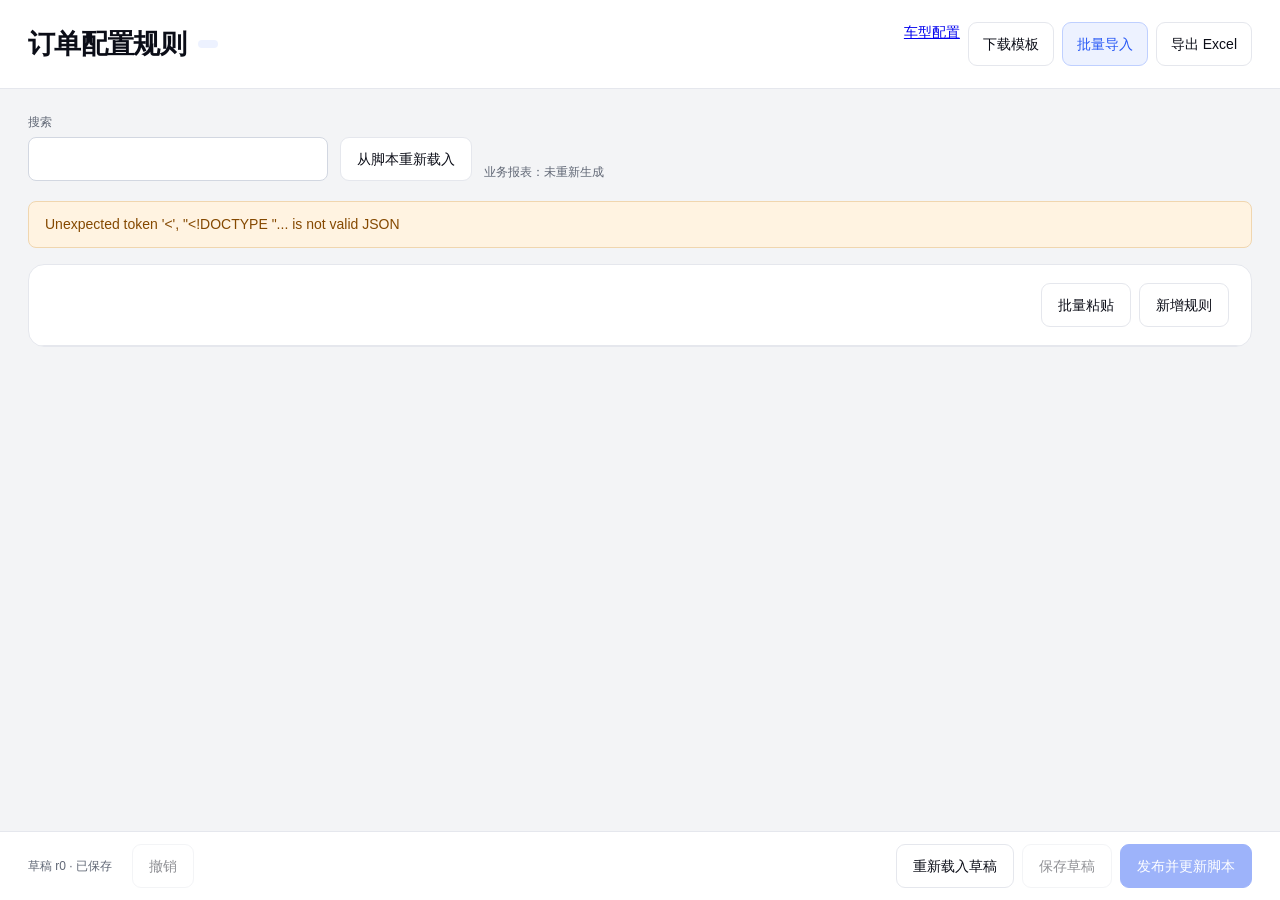
==== web/rules.html @ f596d7db "feat: edit and publish shared order configuration rules" ====
<!doctype html>
<html lang="zh-CN"><head><meta charset="utf-8"><meta name="viewport" content="width=device-width,initial-scale=1"><title>订单配置规则</title><link rel="stylesheet" href="style.css"></head><body class="rules-page">
<header><div class="heading"><h1>订单配置规则</h1><span id="badge" class="badge"></span><div class="top-actions"><a href="./">车型配置</a><button id="template">下载模板</button><button id="import">批量导入</button><button id="export">导出 Excel</button><input id="file" type="file" accept=".xlsx" multiple hidden></div></div><nav id="tabs" aria-label="规则分类"></nav></header>
<main><div class="filters"><label class="search">搜索<input id="search" type="search"></label><button id="sync">从脚本重新载入</button><span class="muted">业务报表：未重新生成</span></div><div id="notice" role="status"></div><section class="panel"><div class="panel-head"><h2 id="title"></h2><div><button id="batch">批量粘贴</button><button id="add">新增规则</button></div></div><div id="content" class="scroll"></div></section></main>
<footer><div><span id="status"></span><button id="undo">撤销</button></div><div class="save-actions"><button id="reload">重新载入草稿</button><button id="save">保存草稿</button><button id="publish" class="primary">发布并更新脚本</button></div></footer>
<dialog id="dialog" aria-labelledby="dialog-title"><div class="dialog-head"><h2 id="dialog-title"></h2><button id="close" aria-label="关闭">×</button></div><div id="error" role="alert" class="error" tabindex="-1"></div><div id="body"></div><div class="dialog-actions"><button id="cancel">取消</button><button id="confirm" class="primary">确定</button></div></dialog><script src="rules.js" defer></script></body></html>
---- web/style.css ----
:root{--bg:#f3f4f6;--surface:#fff;--text:#0b0d17;--muted:#606775;--border:#e5e7ed;--blue:#2859f5;--selected:#edf2ff;--green:#14764a;--red:#b72d59}*{box-sizing:border-box}body{margin:0;background:var(--bg);color:var(--text);font:14px/1.5 'Segoe UI','Microsoft YaHei',sans-serif}header{background:var(--surface);padding:22px 28px 0;border-bottom:1px solid var(--border)}.heading{display:flex;align-items:center;gap:14px;flex-wrap:wrap}h1{font-size:27px;margin:0;letter-spacing:-.7px}h2{font-size:16px;margin:0}.top-actions{margin-left:auto;display:flex;gap:8px}.badge{background:var(--selected);color:var(--blue);padding:4px 10px;border-radius:6px;font-size:12px}nav{display:flex;gap:24px;margin-top:22px;overflow:auto}button,input,select{font:inherit}button{min-height:42px;padding:8px 16px;border:1px solid var(--border);border-radius:9px;background:white;color:var(--text);cursor:pointer;white-space:nowrap;transition:background .15s}button:hover{background:var(--selected)}button:disabled{opacity:.45;cursor:not-allowed}.primary{background:var(--blue);border-color:var(--blue);color:white}.primary:hover{background:#2049d4}nav button{border:0;border-radius:0;border-bottom:3px solid transparent;background:none;color:var(--muted);padding:12px 0 16px;min-width:max-content}nav .active{border-color:var(--blue);color:var(--blue);font-weight:650}main{padding:24px 28px 100px}.filters{display:flex;align-items:end;gap:16px;flex-wrap:wrap;margin-bottom:20px}label{display:grid;gap:6px;color:var(--muted);font-size:12px}input,select{border:1px solid #d2d7e1;border-radius:8px;min-height:42px;padding:9px 12px;color:var(--text);background:white;max-width:100%;min-width:0}#model{width:260px}#year{width:140px}.search{width:220px}.muted{color:var(--muted);font-size:12px}#consumer{margin-left:auto;align-self:center}.panel{background:white;border:1px solid var(--border);border-radius:16px;overflow:hidden}.panel-head{padding:18px 22px;border-bottom:1px solid var(--border);display:flex;align-items:center;justify-content:space-between;gap:16px}.panel-head div{display:flex;gap:8px;flex-wrap:wrap}.scroll{overflow:auto}table{border-collapse:collapse;width:100%;white-space:nowrap;text-align:left}th{background:#f9fafc;color:var(--muted);font-weight:500;font-size:12px;padding:14px 22px}td{border-top:1px solid var(--border);padding:14px 22px}tbody tr:hover{background:#fafbff}td small{display:block;color:var(--muted);font-size:11px}td select{min-width:150px;width:100%;border:0}.state-0{background:#fff6e8;color:#8b5500}.state-1{background:var(--selected);color:var(--blue)}.state-2{background:#eaf4ef;color:var(--green)}.state-3{background:#f3f4f6;color:#454c59}.empty{padding:70px 20px;text-align:center;color:var(--muted)}.empty strong{display:block;color:var(--text);font-size:16px;margin-bottom:16px}footer{position:fixed;bottom:0;left:0;right:0;background:rgba(243,244,246,.97);border-top:1px solid var(--border);display:flex;align-items:center;justify-content:space-between;padding:14px 28px;gap:12px;z-index:2}footer>div{display:flex;gap:8px}#status{color:var(--muted);font-size:12px}#notice:not(:empty){padding:12px 16px;background:#fff3e1;color:#854900;border:1px solid #f0d6af;border-radius:8px;margin-bottom:16px;white-space:pre-wrap}dialog{width:min(860px,calc(100% - 28px));max-height:85vh;border:1px solid var(--border);border-radius:16px;padding:0;box-shadow:0 20px 80px #17244433}dialog::backdrop{background:#11182766}.dialog-head{display:flex;align-items:center;justify-content:space-between;padding:18px 24px;border-bottom:1px solid var(--border)}#dialog-body{padding:20px 24px;overflow:auto;max-height:60vh}.dialog-actions{padding:16px 24px;border-top:1px solid var(--border);display:flex;justify-content:end;gap:8px}.form{display:grid;grid-template-columns:1fr 1fr;gap:16px}.form label{font-size:13px}.form .wide{grid-column:1/-1}.members{display:flex;gap:10px;flex-wrap:wrap}.members label{display:flex;align-items:center;border:1px solid var(--border);padding:4px 10px;border-radius:7px}.members input{min-height:20px}.error{color:var(--red);white-space:pre-wrap}.link{color:var(--blue);border:0;background:none;padding:4px 0;min-height:32px}.diff td{white-space:normal;word-break:break-word;min-width:120px}:focus-visible{outline:3px solid #91aafc;outline-offset:3px}@media(max-width:700px){header{padding:18px 14px 0}h1{font-size:23px}.top-actions{margin-left:0}nav{gap:20px;margin-top:14px}main{padding:18px 12px 142px}.filters{gap:12px}.filters label{flex:1;min-width:130px}#model,#year,.search{width:100%}#consumer{width:100%;margin-left:0}.panel-head{align-items:start;padding:16px;flex-direction:column}td,th{padding:12px 16px}footer{padding:12px;flex-wrap:wrap}footer>div{width:100%;justify-content:end}.form{grid-template-columns:1fr}.form .wide{grid-column:auto}}@media(prefers-reduced-motion:reduce){*{transition:none!important}}
th small{display:block;margin-top:3px;font-weight:400;color:var(--muted)}button,input,select{min-height:44px}
/* Editing workspace */
[hidden]{display:none!important}h3{font-size:14px;margin:0 0 12px}textarea{font:inherit;resize:vertical;border:1px solid #d2d7e1;border-radius:8px;padding:12px;min-height:120px;width:100%;color:var(--text)}
.heading{gap:12px}.top-actions{flex-wrap:wrap}.top-actions button{padding:8px 14px}#import{color:var(--blue);border-color:#bfd0ff;background:var(--selected)}
.filters{gap:12px}.filters>label{min-width:120px}#model{width:240px}#year{width:110px}.search{min-width:180px;flex:1;max-width:300px}#consumer{flex-basis:100%;text-align:right}#clear-filters{align-self:end}
.panel-head{padding:18px 22px}.panel-head>div:first-child{display:flex;align-items:center;gap:12px}.view-tabs{padding:0 22px;display:flex;gap:20px;border-bottom:1px solid var(--border)}.view-tabs button{border:0;border-radius:0;border-bottom:2px solid transparent;color:var(--muted);padding:10px 0}.view-tabs .active{color:var(--blue);border-color:var(--blue);font-weight:600}
.bulkbar{display:flex;align-items:center;gap:16px;flex-wrap:wrap;padding:12px 22px;background:#fafbfe;border-bottom:1px solid var(--border);font-size:13px}.bulkbar button:last-child{margin-left:auto}.inline-label{display:flex;align-items:center;gap:8px;font-size:13px}.inline-label select{min-height:36px;padding:6px 10px;max-width:180px}.check-label{display:flex;align-items:center;gap:8px;font-size:13px;color:var(--text)}input[type=checkbox],input[type=radio]{width:18px;height:18px;min-height:18px;padding:0;accent-color:var(--blue);flex-shrink:0;cursor:pointer}.check-label{min-height:32px;cursor:pointer}.check-cell{width:48px;padding-left:18px!important;padding-right:8px!important}.check-cell input{display:block;margin:auto}.selected td{background:#f5f8ff}
th,td{padding:13px 18px}td{max-width:350px;overflow-wrap:anywhere;white-space:normal}th{position:sticky;top:0;z-index:1}.operation{min-width:130px;white-space:nowrap}.operation .link{padding:4px 8px;min-height:38px}th small,td small{font-size:12px}.pill{padding:3px 9px;border-radius:5px;background:var(--selected);color:#315ac5;display:inline-block;white-space:nowrap;font-size:12px}.pill.retired{background:#f0f1f4;color:var(--muted)}
.matrix-scroll{max-height:60vh}.matrix-table{min-width:650px}.matrix-table td:not(.check-cell){min-width:190px}.matrix-table td.sticky-col{min-width:180px}.matrix-table th:not(.check-cell){max-width:270px;white-space:normal;min-width:190px}.matrix-table th.sticky-col{z-index:3}.sticky-col{position:sticky;left:0;background:white;z-index:2;box-shadow:1px 0 var(--border)}th.sticky-col{background:#f9fafc}.matrix-table select{border:1px solid transparent;padding:10px 12px;min-height:42px;min-width:155px}.inapplicable{text-align:center;color:var(--muted)}
.pagination{display:flex;justify-content:flex-end;align-items:center;gap:12px;padding:12px 22px;color:var(--muted);font-size:12px}.pagination:empty{display:none}.pagination button{min-height:36px}
footer{background:var(--surface);padding:12px 28px}footer>div{align-items:center;display:flex;gap:20px}.undo-actions{display:flex;gap:4px}.quiet{background:transparent;border-color:transparent;color:var(--muted);padding:8px 12px}.quiet:hover{background:var(--selected)}.save-actions{gap:8px}
#dialog{width:min(1020px,calc(100% - 28px))}#dialog-error:not(:empty){padding:12px 24px;border-bottom:1px solid var(--border);background:#fff2f5;max-height:120px;overflow:auto}#dialog-body{max-height:62vh}.form{gap:18px 24px}.form label{position:relative}.required{color:var(--red);position:absolute;left:-10px;top:0}.members{gap:8px}.members label{font-size:13px;min-height:42px;cursor:pointer}.members input{min-height:18px}.form>.wide{grid-column:1/-1}.selection-summary{padding:12px 16px;margin-bottom:16px;border-radius:8px;background:var(--selected);color:#244bb4;font-size:13px}.record-list{list-style:none;margin:0;padding:0;max-height:270px;overflow:auto}.record-list li{padding:10px 4px;border-bottom:1px solid var(--border)}.file-list{display:flex;gap:8px;flex-wrap:wrap;margin-bottom:16px}.file-list span{border:1px solid var(--border);border-radius:6px;padding:6px 10px;overflow-wrap:anywhere}.import-summary{display:grid;grid-template-columns:repeat(4,1fr);border:1px solid var(--border);border-radius:10px;margin-bottom:18px}.import-summary span{padding:12px 16px;color:var(--muted)}.import-summary b{display:block;font-size:22px;color:var(--text);font-weight:600}.diff td{white-space:pre-wrap;min-width:140px;font-size:13px}.diff td:first-child small{max-width:230px;overflow-wrap:anywhere}.export-options{display:grid;gap:12px}.export-options label{display:flex;gap:12px;align-items:center;border:1px solid var(--border);padding:16px;border-radius:8px;font-size:14px;cursor:pointer}.error-notice{color:var(--red)!important;background:#fff2f5!important;border-color:#f4b8cc!important}
@media(max-width:700px){.top-actions{width:100%;gap:6px}.top-actions button{flex:1;padding:8px 10px;font-size:13px}header{padding-top:16px}.filters>label{min-width:calc(50% - 12px);max-width:none}.filters .search{min-width:calc(100% - 100px)}#model,#year{width:100%}#consumer{text-align:left}.panel-head{padding:16px}.panel-head>div:first-child{flex-wrap:wrap}.view-tabs{padding:0 16px;gap:20px}.bulkbar{padding:12px;gap:10px}.bulkbar .inline-label{flex:1}.bulkbar .inline-label select{max-width:100%;width:100%}.bulkbar button:last-child{margin-left:0}.matrix-scroll{max-height:65vh}footer{padding:10px 12px;gap:8px}footer>div{width:100%;justify-content:space-between;gap:8px}.save-actions{justify-content:stretch}.save-actions button{flex:1;padding:8px}.undo-actions button{min-height:32px;padding:4px 10px}main{padding-bottom:156px}.form>.wide{grid-column:auto}.import-summary{grid-template-columns:repeat(2,1fr)}#dialog-body{padding:16px;max-height:57vh}.dialog-head,.dialog-actions{padding:12px 16px}.pagination{padding:12px;gap:8px}.sticky-col{max-width:160px!important;min-width:140px!important}nav{scrollbar-width:thin}.panel-head #actions{width:100%;flex-wrap:wrap}.panel-head #actions button{flex:1}}
@media(max-width:700px){.bulkbar{display:grid;grid-template-columns:1fr 1fr;align-items:center}.bulkbar .inline-label{display:grid;gap:4px;min-width:0}.bulkbar .inline-label select{min-width:0}.bulkbar button:last-child{grid-column:1/-1;width:100%}.bulkbar .check-label{white-space:nowrap}.bulkbar #selection-count{text-align:right}.filters #status-filter-label{flex:0 1 calc(50% - 6px)}}
footer{z-index:10}
nav a{display:inline-flex;align-items:center;padding:14px;color:var(--blue,#2859f5);text-decoration:none}pre{white-space:pre-wrap;overflow-wrap:anywhere;max-width:60vw}.script-diff{max-height:40vh;overflow:auto;background:#f5f6fa;padding:14px}#body textarea{width:100%;min-width:180px}#content td:last-child{min-width:180px}
.rules-page #content table{min-width:1000px}.rules-page #content td{min-width:120px;white-space:normal;overflow-wrap:normal}.rules-page #content th{white-space:nowrap}.rules-page pre{max-width:100%;font-size:13px}.rules-page #body form{max-height:55vh;overflow:auto}
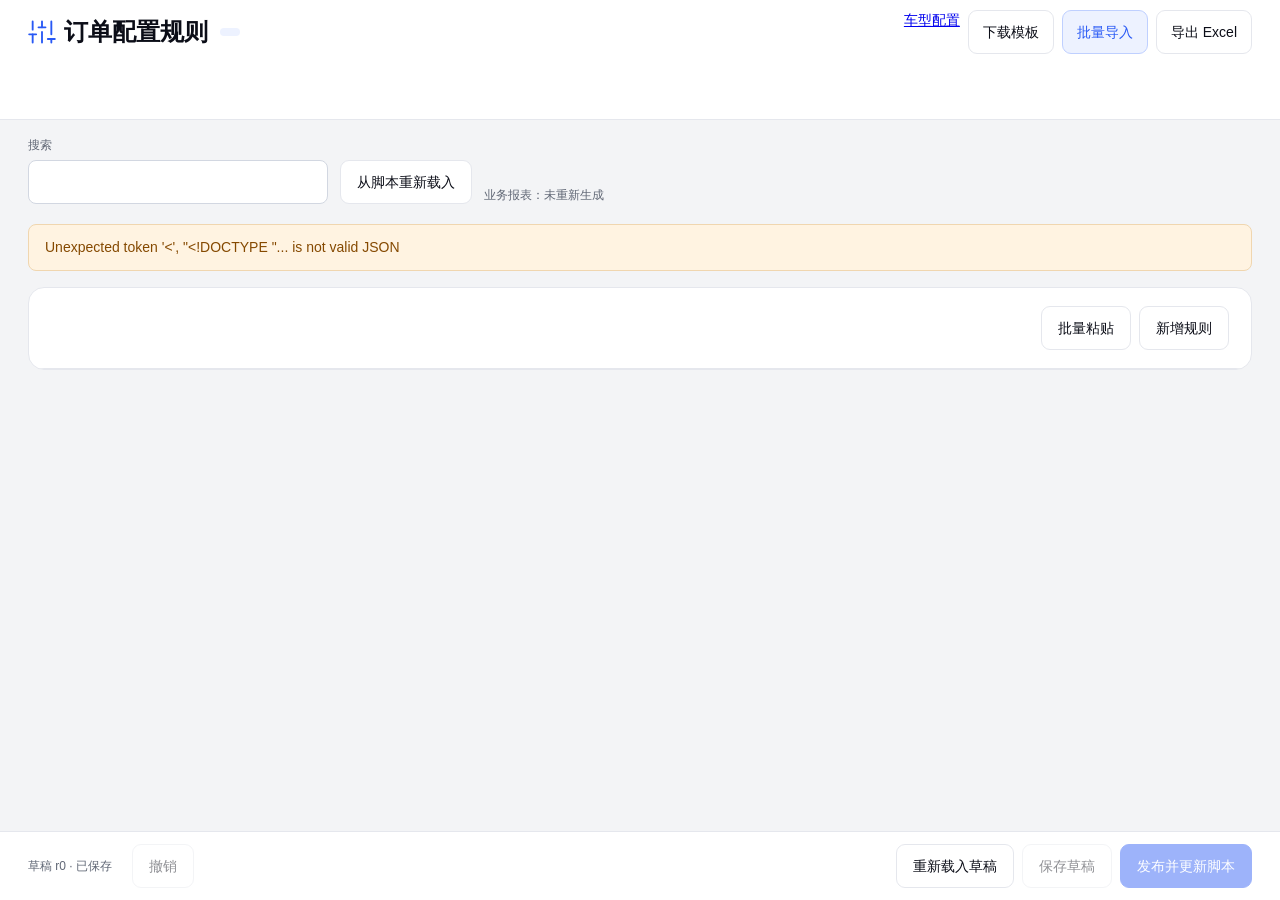
==== commit eab233d5: "Unify product heading weight and icon sizing" ====
--- a/web/rules.html
+++ b/web/rules.html
@@ -1,6 +1,6 @@
 <!doctype html>
 <html lang="zh-CN"><head><meta charset="utf-8"><meta name="viewport" content="width=device-width,initial-scale=1"><title>订单配置规则</title><link rel="stylesheet" href="style.css"></head><body class="rules-page">
-<header><div class="heading"><h1>订单配置规则</h1><span id="badge" class="badge"></span><div class="top-actions"><a href="./">车型配置</a><button id="template">下载模板</button><button id="import">批量导入</button><button id="export">导出 Excel</button><input id="file" type="file" accept=".xlsx" multiple hidden></div></div><nav id="tabs" aria-label="规则分类"></nav></header>
+<header><div class="heading"><h1 class="product-title"><svg class="title-icon" viewBox="0 0 24 24" fill="none" stroke="currentColor" stroke-width="1.6" stroke-linecap="round" stroke-linejoin="round" aria-hidden="true" focusable="false"><path d="M4 21v-7m0-4V3m8 18v-9m0-4V3m8 18v-3m0-4V3"/><path d="M1 14h6m2-6h6m2 10h6"/></svg>订单配置规则</h1><span id="badge" class="badge"></span><div class="top-actions"><a href="./">车型配置</a><button id="template">下载模板</button><button id="import">批量导入</button><button id="export">导出 Excel</button><input id="file" type="file" accept=".xlsx" multiple hidden></div></div><nav id="tabs" aria-label="规则分类"></nav></header>
 <main><div class="filters"><label class="search">搜索<input id="search" type="search"></label><button id="sync">从脚本重新载入</button><span class="muted">业务报表：未重新生成</span></div><div id="notice" role="status"></div><section class="panel"><div class="panel-head"><h2 id="title"></h2><div><button id="batch">批量粘贴</button><button id="add">新增规则</button></div></div><div id="content" class="scroll"></div></section></main>
 <footer><div><span id="status"></span><button id="undo">撤销</button></div><div class="save-actions"><button id="reload">重新载入草稿</button><button id="save">保存草稿</button><button id="publish" class="primary">发布并更新脚本</button></div></footer>
 <dialog id="dialog" aria-labelledby="dialog-title"><div class="dialog-head"><h2 id="dialog-title"></h2><button id="close" aria-label="关闭">×</button></div><div id="error" role="alert" class="error" tabindex="-1"></div><div id="body"></div><div class="dialog-actions"><button id="cancel">取消</button><button id="confirm" class="primary">确定</button></div></dialog><script src="rules.js" defer></script></body></html>
--- a/web/style.css
+++ b/web/style.css
@@ -1,18 +1,101 @@
-:root{--bg:#f3f4f6;--surface:#fff;--text:#0b0d17;--muted:#606775;--border:#e5e7ed;--blue:#2859f5;--selected:#edf2ff;--green:#14764a;--red:#b72d59}*{box-sizing:border-box}body{margin:0;background:var(--bg);color:var(--text);font:14px/1.5 'Segoe UI','Microsoft YaHei',sans-serif}header{background:var(--surface);padding:22px 28px 0;border-bottom:1px solid var(--border)}.heading{display:flex;align-items:center;gap:14px;flex-wrap:wrap}h1{font-size:27px;margin:0;letter-spacing:-.7px}h2{font-size:16px;margin:0}.top-actions{margin-left:auto;display:flex;gap:8px}.badge{background:var(--selected);color:var(--blue);padding:4px 10px;border-radius:6px;font-size:12px}nav{display:flex;gap:24px;margin-top:22px;overflow:auto}button,input,select{font:inherit}button{min-height:42px;padding:8px 16px;border:1px solid var(--border);border-radius:9px;background:white;color:var(--text);cursor:pointer;white-space:nowrap;transition:background .15s}button:hover{background:var(--selected)}button:disabled{opacity:.45;cursor:not-allowed}.primary{background:var(--blue);border-color:var(--blue);color:white}.primary:hover{background:#2049d4}nav button{border:0;border-radius:0;border-bottom:3px solid transparent;background:none;color:var(--muted);padding:12px 0 16px;min-width:max-content}nav .active{border-color:var(--blue);color:var(--blue);font-weight:650}main{padding:24px 28px 100px}.filters{display:flex;align-items:end;gap:16px;flex-wrap:wrap;margin-bottom:20px}label{display:grid;gap:6px;color:var(--muted);font-size:12px}input,select{border:1px solid #d2d7e1;border-radius:8px;min-height:42px;padding:9px 12px;color:var(--text);background:white;max-width:100%;min-width:0}#model{width:260px}#year{width:140px}.search{width:220px}.muted{color:var(--muted);font-size:12px}#consumer{margin-left:auto;align-self:center}.panel{background:white;border:1px solid var(--border);border-radius:16px;overflow:hidden}.panel-head{padding:18px 22px;border-bottom:1px solid var(--border);display:flex;align-items:center;justify-content:space-between;gap:16px}.panel-head div{display:flex;gap:8px;flex-wrap:wrap}.scroll{overflow:auto}table{border-collapse:collapse;width:100%;white-space:nowrap;text-align:left}th{background:#f9fafc;color:var(--muted);font-weight:500;font-size:12px;padding:14px 22px}td{border-top:1px solid var(--border);padding:14px 22px}tbody tr:hover{background:#fafbff}td small{display:block;color:var(--muted);font-size:11px}td select{min-width:150px;width:100%;border:0}.state-0{background:#fff6e8;color:#8b5500}.state-1{background:var(--selected);color:var(--blue)}.state-2{background:#eaf4ef;color:var(--green)}.state-3{background:#f3f4f6;color:#454c59}.empty{padding:70px 20px;text-align:center;color:var(--muted)}.empty strong{display:block;color:var(--text);font-size:16px;margin-bottom:16px}footer{position:fixed;bottom:0;left:0;right:0;background:rgba(243,244,246,.97);border-top:1px solid var(--border);display:flex;align-items:center;justify-content:space-between;padding:14px 28px;gap:12px;z-index:2}footer>div{display:flex;gap:8px}#status{color:var(--muted);font-size:12px}#notice:not(:empty){padding:12px 16px;background:#fff3e1;color:#854900;border:1px solid #f0d6af;border-radius:8px;margin-bottom:16px;white-space:pre-wrap}dialog{width:min(860px,calc(100% - 28px));max-height:85vh;border:1px solid var(--border);border-radius:16px;padding:0;box-shadow:0 20px 80px #17244433}dialog::backdrop{background:#11182766}.dialog-head{display:flex;align-items:center;justify-content:space-between;padding:18px 24px;border-bottom:1px solid var(--border)}#dialog-body{padding:20px 24px;overflow:auto;max-height:60vh}.dialog-actions{padding:16px 24px;border-top:1px solid var(--border);display:flex;justify-content:end;gap:8px}.form{display:grid;grid-template-columns:1fr 1fr;gap:16px}.form label{font-size:13px}.form .wide{grid-column:1/-1}.members{display:flex;gap:10px;flex-wrap:wrap}.members label{display:flex;align-items:center;border:1px solid var(--border);padding:4px 10px;border-radius:7px}.members input{min-height:20px}.error{color:var(--red);white-space:pre-wrap}.link{color:var(--blue);border:0;background:none;padding:4px 0;min-height:32px}.diff td{white-space:normal;word-break:break-word;min-width:120px}:focus-visible{outline:3px solid #91aafc;outline-offset:3px}@media(max-width:700px){header{padding:18px 14px 0}h1{font-size:23px}.top-actions{margin-left:0}nav{gap:20px;margin-top:14px}main{padding:18px 12px 142px}.filters{gap:12px}.filters label{flex:1;min-width:130px}#model,#year,.search{width:100%}#consumer{width:100%;margin-left:0}.panel-head{align-items:start;padding:16px;flex-direction:column}td,th{padding:12px 16px}footer{padding:12px;flex-wrap:wrap}footer>div{width:100%;justify-content:end}.form{grid-template-columns:1fr}.form .wide{grid-column:auto}}@media(prefers-reduced-motion:reduce){*{transition:none!important}}
+:root{--bg:#f3f4f6;--surface:#fff;--text:#0b0d17;--muted:#606775;--border:#e5e7ed;--blue:#2859f5;--selected:#edf2ff;--green:#14764a;--red:#b72d59}*{box-sizing:border-box}body{margin:0;background:var(--bg);color:var(--text);font:14px/1.5 'Segoe UI','Microsoft YaHei',sans-serif}header{background:var(--surface);padding:22px 28px 0;border-bottom:1px solid var(--border)}.heading{display:flex;align-items:center;gap:14px;flex-wrap:wrap}h1{font-size:27px;margin:0;letter-spacing:-.7px}h2{font-size:16px;margin:0}.top-actions{margin-left:auto;display:flex;gap:8px}.badge{background:var(--selected);color:var(--blue);padding:4px 10px;border-radius:6px;font-size:12px}nav{display:flex;gap:4px;margin-top:18px;padding-bottom:12px;overflow:auto}button,input,select{font:inherit}button{min-height:42px;padding:8px 16px;border:1px solid var(--border);border-radius:9px;background:white;color:var(--text);cursor:pointer;white-space:nowrap;transition:background .15s}button:hover{background:var(--selected)}button:disabled{opacity:.45;cursor:not-allowed}.primary{background:var(--blue);border-color:var(--blue);color:white}.primary:hover{background:#2049d4}nav button,nav a{border:0;border-radius:10px;background:transparent;color:var(--muted);padding:10px 14px;min-width:max-content}nav .active{background:var(--selected);color:var(--blue);font-weight:650}nav button:hover,nav a:hover{background:var(--bg);color:var(--blue)}nav .active:hover{background:var(--selected)}main{padding:24px 28px 100px}.filters{display:flex;align-items:end;gap:16px;flex-wrap:wrap;margin-bottom:20px}label{display:grid;gap:6px;color:var(--muted);font-size:12px}input,select{border:1px solid #d2d7e1;border-radius:8px;min-height:42px;padding:9px 12px;color:var(--text);background:white;max-width:100%;min-width:0}#model{width:260px}#year{width:140px}.search{width:220px}.muted{color:var(--muted);font-size:12px}#consumer{margin-left:auto;align-self:center}.panel{background:white;border:1px solid var(--border);border-radius:16px;overflow:hidden}.panel-head{padding:18px 22px;border-bottom:1px solid var(--border);display:flex;align-items:center;justify-content:space-between;gap:16px}.panel-head div{display:flex;gap:8px;flex-wrap:wrap}.scroll{overflow:auto}table{border-collapse:collapse;width:100%;white-space:nowrap;text-align:left}th{background:#f9fafc;color:var(--muted);font-weight:500;font-size:12px;padding:14px 22px}td{border-top:1px solid var(--border);padding:14px 22px}tbody tr:hover{background:#fafbff}td small{display:block;color:var(--muted);font-size:var(--type-note)}td select{min-width:150px;width:100%;border:0}.state-0{background:#fff6e8;color:#8b5500}.state-1{background:var(--selected);color:var(--blue)}.state-2{background:#eaf4ef;color:var(--green)}.state-3{background:#f3f4f6;color:#454c59}.empty{padding:70px 20px;text-align:center;color:var(--muted)}.empty strong{display:block;color:var(--text);font-size:16px;margin-bottom:16px}footer{position:fixed;bottom:0;left:0;right:0;background:rgba(243,244,246,.97);border-top:1px solid var(--border);display:flex;align-items:center;justify-content:space-between;padding:14px 28px;gap:12px;z-index:2}footer>div{display:flex;gap:8px}#status{color:var(--muted);font-size:12px}#notice:not(:empty){padding:12px 16px;background:#fff3e1;color:#854900;border:1px solid #f0d6af;border-radius:8px;margin-bottom:16px;white-space:pre-wrap}dialog{width:min(860px,calc(100% - 28px));max-height:85vh;border:1px solid var(--border);border-radius:16px;padding:0;box-shadow:0 20px 80px #17244433}dialog::backdrop{background:#11182766}.dialog-head{display:flex;align-items:center;justify-content:space-between;padding:18px 24px;border-bottom:1px solid var(--border)}#dialog-body{padding:20px 24px;overflow:auto;max-height:60vh}.dialog-actions{padding:16px 24px;border-top:1px solid var(--border);display:flex;justify-content:end;gap:8px}.form{display:grid;grid-template-columns:1fr 1fr;gap:16px}.form label{font-size:13px}.form .wide{grid-column:1/-1}.members{display:flex;gap:10px;flex-wrap:wrap}.members label{display:flex;align-items:center;border:1px solid var(--border);padding:4px 10px;border-radius:7px}.members input{min-height:20px}.error{color:var(--red);white-space:pre-wrap}.link{color:var(--blue);border:0;background:none;padding:4px 0;min-height:32px}.diff td{white-space:normal;word-break:break-word;min-width:120px}:focus-visible{outline:3px solid #91aafc;outline-offset:3px}@media(max-width:700px){header{padding:18px 14px 0}h1{font-size:23px}.top-actions{margin-left:0}nav{gap:4px;margin-top:14px}main{padding:18px 12px 142px}.filters{gap:12px}.filters label{flex:1;min-width:130px}#model,#year,.search{width:100%}#consumer{width:100%;margin-left:0}.panel-head{align-items:start;padding:16px;flex-direction:column}td,th{padding:12px 16px}footer{padding:12px;flex-wrap:wrap}footer>div{width:100%;justify-content:end}.form{grid-template-columns:1fr}.form .wide{grid-column:auto}}@media(prefers-reduced-motion:reduce){*{transition:none!important}}
 th small{display:block;margin-top:3px;font-weight:400;color:var(--muted)}button,input,select{min-height:44px}
 /* Editing workspace */
 [hidden]{display:none!important}h3{font-size:14px;margin:0 0 12px}textarea{font:inherit;resize:vertical;border:1px solid #d2d7e1;border-radius:8px;padding:12px;min-height:120px;width:100%;color:var(--text)}
 .heading{gap:12px}.top-actions{flex-wrap:wrap}.top-actions button{padding:8px 14px}#import{color:var(--blue);border-color:#bfd0ff;background:var(--selected)}
 .filters{gap:12px}.filters>label{min-width:120px}#model{width:240px}#year{width:110px}.search{min-width:180px;flex:1;max-width:300px}#consumer{flex-basis:100%;text-align:right}#clear-filters{align-self:end}
-.panel-head{padding:18px 22px}.panel-head>div:first-child{display:flex;align-items:center;gap:12px}.view-tabs{padding:0 22px;display:flex;gap:20px;border-bottom:1px solid var(--border)}.view-tabs button{border:0;border-radius:0;border-bottom:2px solid transparent;color:var(--muted);padding:10px 0}.view-tabs .active{color:var(--blue);border-color:var(--blue);font-weight:600}
+.panel-head{padding:18px 22px}.panel-head>div:first-child{display:flex;align-items:center;gap:12px}.view-tabs{padding:10px 22px;display:flex;gap:4px;overflow:auto;border-bottom:1px solid var(--border)}.view-tabs button{border:0;border-radius:10px;background:transparent;color:var(--muted);padding:10px 14px}.view-tabs .active{background:var(--selected);color:var(--blue);font-weight:650}
 .bulkbar{display:flex;align-items:center;gap:16px;flex-wrap:wrap;padding:12px 22px;background:#fafbfe;border-bottom:1px solid var(--border);font-size:13px}.bulkbar button:last-child{margin-left:auto}.inline-label{display:flex;align-items:center;gap:8px;font-size:13px}.inline-label select{min-height:36px;padding:6px 10px;max-width:180px}.check-label{display:flex;align-items:center;gap:8px;font-size:13px;color:var(--text)}input[type=checkbox],input[type=radio]{width:18px;height:18px;min-height:18px;padding:0;accent-color:var(--blue);flex-shrink:0;cursor:pointer}.check-label{min-height:32px;cursor:pointer}.check-cell{width:48px;padding-left:18px!important;padding-right:8px!important}.check-cell input{display:block;margin:auto}.selected td{background:#f5f8ff}
 th,td{padding:13px 18px}td{max-width:350px;overflow-wrap:anywhere;white-space:normal}th{position:sticky;top:0;z-index:1}.operation{min-width:130px;white-space:nowrap}.operation .link{padding:4px 8px;min-height:38px}th small,td small{font-size:12px}.pill{padding:3px 9px;border-radius:5px;background:var(--selected);color:#315ac5;display:inline-block;white-space:nowrap;font-size:12px}.pill.retired{background:#f0f1f4;color:var(--muted)}
 .matrix-scroll{max-height:60vh}.matrix-table{min-width:650px}.matrix-table td:not(.check-cell){min-width:190px}.matrix-table td.sticky-col{min-width:180px}.matrix-table th:not(.check-cell){max-width:270px;white-space:normal;min-width:190px}.matrix-table th.sticky-col{z-index:3}.sticky-col{position:sticky;left:0;background:white;z-index:2;box-shadow:1px 0 var(--border)}th.sticky-col{background:#f9fafc}.matrix-table select{border:1px solid transparent;padding:10px 12px;min-height:42px;min-width:155px}.inapplicable{text-align:center;color:var(--muted)}
 .pagination{display:flex;justify-content:flex-end;align-items:center;gap:12px;padding:12px 22px;color:var(--muted);font-size:12px}.pagination:empty{display:none}.pagination button{min-height:36px}
 footer{background:var(--surface);padding:12px 28px}footer>div{align-items:center;display:flex;gap:20px}.undo-actions{display:flex;gap:4px}.quiet{background:transparent;border-color:transparent;color:var(--muted);padding:8px 12px}.quiet:hover{background:var(--selected)}.save-actions{gap:8px}
 #dialog{width:min(1020px,calc(100% - 28px))}#dialog-error:not(:empty){padding:12px 24px;border-bottom:1px solid var(--border);background:#fff2f5;max-height:120px;overflow:auto}#dialog-body{max-height:62vh}.form{gap:18px 24px}.form label{position:relative}.required{color:var(--red);position:absolute;left:-10px;top:0}.members{gap:8px}.members label{font-size:13px;min-height:42px;cursor:pointer}.members input{min-height:18px}.form>.wide{grid-column:1/-1}.selection-summary{padding:12px 16px;margin-bottom:16px;border-radius:8px;background:var(--selected);color:#244bb4;font-size:13px}.record-list{list-style:none;margin:0;padding:0;max-height:270px;overflow:auto}.record-list li{padding:10px 4px;border-bottom:1px solid var(--border)}.file-list{display:flex;gap:8px;flex-wrap:wrap;margin-bottom:16px}.file-list span{border:1px solid var(--border);border-radius:6px;padding:6px 10px;overflow-wrap:anywhere}.import-summary{display:grid;grid-template-columns:repeat(4,1fr);border:1px solid var(--border);border-radius:10px;margin-bottom:18px}.import-summary span{padding:12px 16px;color:var(--muted)}.import-summary b{display:block;font-size:22px;color:var(--text);font-weight:600}.diff td{white-space:pre-wrap;min-width:140px;font-size:13px}.diff td:first-child small{max-width:230px;overflow-wrap:anywhere}.export-options{display:grid;gap:12px}.export-options label{display:flex;gap:12px;align-items:center;border:1px solid var(--border);padding:16px;border-radius:8px;font-size:14px;cursor:pointer}.error-notice{color:var(--red)!important;background:#fff2f5!important;border-color:#f4b8cc!important}
-@media(max-width:700px){.top-actions{width:100%;gap:6px}.top-actions button{flex:1;padding:8px 10px;font-size:13px}header{padding-top:16px}.filters>label{min-width:calc(50% - 12px);max-width:none}.filters .search{min-width:calc(100% - 100px)}#model,#year{width:100%}#consumer{text-align:left}.panel-head{padding:16px}.panel-head>div:first-child{flex-wrap:wrap}.view-tabs{padding:0 16px;gap:20px}.bulkbar{padding:12px;gap:10px}.bulkbar .inline-label{flex:1}.bulkbar .inline-label select{max-width:100%;width:100%}.bulkbar button:last-child{margin-left:0}.matrix-scroll{max-height:65vh}footer{padding:10px 12px;gap:8px}footer>div{width:100%;justify-content:space-between;gap:8px}.save-actions{justify-content:stretch}.save-actions button{flex:1;padding:8px}.undo-actions button{min-height:32px;padding:4px 10px}main{padding-bottom:156px}.form>.wide{grid-column:auto}.import-summary{grid-template-columns:repeat(2,1fr)}#dialog-body{padding:16px;max-height:57vh}.dialog-head,.dialog-actions{padding:12px 16px}.pagination{padding:12px;gap:8px}.sticky-col{max-width:160px!important;min-width:140px!important}nav{scrollbar-width:thin}.panel-head #actions{width:100%;flex-wrap:wrap}.panel-head #actions button{flex:1}}
+@media(max-width:700px){.top-actions{width:100%;gap:6px}.top-actions button{flex:1;padding:8px 10px;font-size:13px}header{padding-top:16px}.filters>label{min-width:calc(50% - 12px);max-width:none}.filters .search{min-width:calc(100% - 100px)}#model,#year{width:100%}#consumer{text-align:left}.panel-head{padding:16px}.panel-head>div:first-child{flex-wrap:wrap}.view-tabs{padding:10px 16px;gap:4px}.bulkbar{padding:12px;gap:10px}.bulkbar .inline-label{flex:1}.bulkbar .inline-label select{max-width:100%;width:100%}.bulkbar button:last-child{margin-left:0}.matrix-scroll{max-height:65vh}footer{padding:10px 12px;gap:8px}footer>div{width:100%;justify-content:space-between;gap:8px}.save-actions{justify-content:stretch}.save-actions button{flex:1;padding:8px}.undo-actions button{min-height:32px;padding:4px 10px}main{padding-bottom:156px}.form>.wide{grid-column:auto}.import-summary{grid-template-columns:repeat(2,1fr)}#dialog-body{padding:16px;max-height:57vh}.dialog-head,.dialog-actions{padding:12px 16px}.pagination{padding:12px;gap:8px}.sticky-col{max-width:160px!important;min-width:140px!important}nav{scrollbar-width:thin}.panel-head #actions{width:100%;flex-wrap:wrap}.panel-head #actions button{flex:1}}
 @media(max-width:700px){.bulkbar{display:grid;grid-template-columns:1fr 1fr;align-items:center}.bulkbar .inline-label{display:grid;gap:4px;min-width:0}.bulkbar .inline-label select{min-width:0}.bulkbar button:last-child{grid-column:1/-1;width:100%}.bulkbar .check-label{white-space:nowrap}.bulkbar #selection-count{text-align:right}.filters #status-filter-label{flex:0 1 calc(50% - 6px)}}
 footer{z-index:10}
-nav a{display:inline-flex;align-items:center;padding:14px;color:var(--blue,#2859f5);text-decoration:none}pre{white-space:pre-wrap;overflow-wrap:anywhere;max-width:60vw}.script-diff{max-height:40vh;overflow:auto;background:#f5f6fa;padding:14px}#body textarea{width:100%;min-width:180px}#content td:last-child{min-width:180px}
+nav a{display:inline-flex;align-items:center;text-decoration:none}pre{white-space:pre-wrap;overflow-wrap:anywhere;max-width:60vw}.script-diff{max-height:40vh;overflow:auto;background:#f5f6fa;padding:14px}#body textarea{width:100%;min-width:180px}#content td:last-child{min-width:180px}
 .rules-page #content table{min-width:1000px}.rules-page #content td{min-width:120px;white-space:normal;overflow-wrap:normal}.rules-page #content th{white-space:nowrap}.rules-page pre{max-width:100%;font-size:13px}.rules-page #body form{max-height:55vh;overflow:auto}
+.product-title{display:flex;align-items:center;gap:8px;font-weight:700;line-height:1.15;letter-spacing:normal}.title-icon{display:block;width:28px;height:28px;flex-shrink:0;color:var(--blue)}
+
+/* Workbench typography */
+:root {
+  --type-title: 24px;
+  --type-section: 16px;
+  --type-body: 14px;
+  --type-table: 13px;
+  --type-note: 12px;
+}
+@media (max-width: 640px) {
+  :root { --type-title: 20px; }
+}
+h1,
+.product-title { font-size: var(--type-title); }
+h2, h3 { font-size: var(--type-section); }
+body, nav button, nav a,
+.top-actions button, button, input, select, textarea { font-size: var(--type-body); }
+table, th, td,
+.diff td { font-size: var(--type-table); }
+.badge,
+.muted, th small, td small,
+.pagination, #status { font-size: var(--type-note); }
+
+header nav { gap: 6px; }
+
+header nav :is(button, a) {
+  display: inline-flex;
+  align-items: center;
+  justify-content: center;
+  gap: 8px;
+  min-height: 44px;
+  padding: 6px 12px;
+  border: 0;
+  border-radius: 10px;
+  background: transparent;
+  color: var(--muted);
+  font-size: var(--type-body);
+  font-weight: 600;
+  line-height: 1.4;
+  text-decoration: none;
+  white-space: nowrap;
+  box-shadow: none;
+  transition: color 160ms, background-color 160ms;
+}
+header nav :is(button, a):not(:disabled):hover { background: var(--bg); color: var(--text); }
+header nav :is(button, a).active:not(:disabled) { background: var(--selected); color: #2049d4; font-weight: 600; }
+header nav :is(button, a):focus-visible { outline: 2px solid var(--blue); outline-offset: -2px; }
+header nav :is(button, a) svg { width: 18px; height: 18px; flex: 0 0 18px; color: inherit; opacity: 1; }
+@media (prefers-reduced-motion: reduce) {
+  header nav :is(button, a) { transition: none; }
+}
+header nav svg { fill: none; stroke: currentColor; stroke-width: 1.7; stroke-linecap: round; stroke-linejoin: round; }
+
+/* Shared vertical rhythm of the embedded dashboards. */
+:root {
+  --toolbar-height: 64px;
+  --navigation-height: 56px;
+  --dashboard-gap: 16px;
+}
+@media (max-width: 640px) {
+  :root { --dashboard-gap: 12px; }
+}
+header {
+  padding-block: 0;
+  border-bottom: 0;
+  box-shadow: inset 0 -1px var(--border);
+}
+header .heading {
+  height: var(--toolbar-height);
+  flex-wrap: nowrap;
+  overflow-x: auto;
+  scrollbar-width: thin;
+}
+header .heading > * { flex: none; }
+header .top-actions { width: auto; flex-wrap: nowrap; }
+header nav {
+  height: var(--navigation-height);
+  align-items: center;
+  margin-block: 0;
+  padding-block: 0;
+}
+main { padding-top: var(--dashboard-gap); }
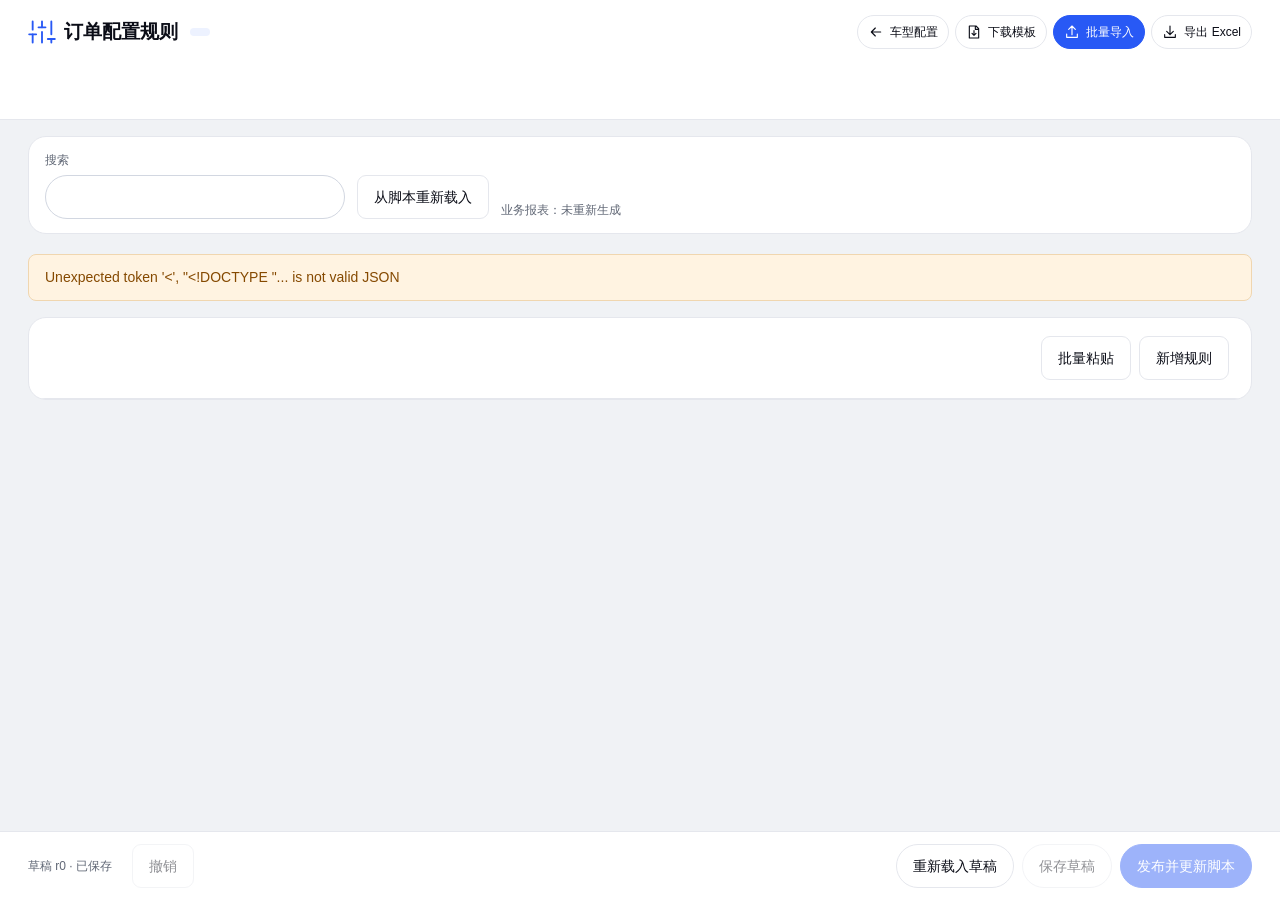
==== commit 7e4d6ec2: "Match vehicle toolbar actions to the workbench" ====
--- a/web/rules.html
+++ b/web/rules.html
@@ -1,6 +1,6 @@
 <!doctype html>
 <html lang="zh-CN"><head><meta charset="utf-8"><meta name="viewport" content="width=device-width,initial-scale=1"><title>订单配置规则</title><link rel="stylesheet" href="style.css"></head><body class="rules-page">
-<header><div class="heading"><h1 class="product-title"><svg class="title-icon" viewBox="0 0 24 24" fill="none" stroke="currentColor" stroke-width="1.6" stroke-linecap="round" stroke-linejoin="round" aria-hidden="true" focusable="false"><path d="M4 21v-7m0-4V3m8 18v-9m0-4V3m8 18v-3m0-4V3"/><path d="M1 14h6m2-6h6m2 10h6"/></svg>订单配置规则</h1><span id="badge" class="badge"></span><div class="top-actions"><a href="./">车型配置</a><button id="template">下载模板</button><button id="import">批量导入</button><button id="export">导出 Excel</button><input id="file" type="file" accept=".xlsx" multiple hidden></div></div><nav id="tabs" aria-label="规则分类"></nav></header>
+<header><div class="heading"><h1 class="product-title"><svg class="title-icon" viewBox="0 0 24 24" fill="none" stroke="currentColor" stroke-width="1.6" stroke-linecap="round" stroke-linejoin="round" aria-hidden="true" focusable="false"><path d="M4 21v-7m0-4V3m8 18v-9m0-4V3m8 18v-3m0-4V3"/><path d="M1 14h6m2-6h6m2 10h6"/></svg>订单配置规则</h1><span id="badge" class="badge"></span><div class="top-actions"><a href="./" title="车型配置" aria-label="车型配置"><svg viewBox="0 0 24 24" aria-hidden="true" focusable="false"><path d="M19 12H5m6-6-6 6 6 6"/></svg><span>车型配置</span></a><button id="template" title="下载模板" aria-label="下载模板"><svg viewBox="0 0 24 24" aria-hidden="true" focusable="false"><path d="M7 3h8l4 4v14H5V3h2Zm7 0v5h5m-7 2v7m-3-3 3 3 3-3"/></svg><span>下载模板</span></button><button id="import" class="primary" title="批量导入" aria-label="批量导入"><svg viewBox="0 0 24 24" aria-hidden="true" focusable="false"><path d="M12 16V3m-5 5 5-5 5 5M4 15v5h16v-5"/></svg><span>批量导入</span></button><button id="export" title="导出 Excel" aria-label="导出 Excel"><svg viewBox="0 0 24 24" aria-hidden="true" focusable="false"><path d="M12 3v13m-5-5 5 5 5-5M4 16v4h16v-4"/></svg><span>导出 Excel</span></button><input id="file" type="file" accept=".xlsx" multiple hidden></div></div><nav id="tabs" aria-label="规则分类"></nav></header>
 <main><div class="filters"><label class="search">搜索<input id="search" type="search"></label><button id="sync">从脚本重新载入</button><span class="muted">业务报表：未重新生成</span></div><div id="notice" role="status"></div><section class="panel"><div class="panel-head"><h2 id="title"></h2><div><button id="batch">批量粘贴</button><button id="add">新增规则</button></div></div><div id="content" class="scroll"></div></section></main>
 <footer><div><span id="status"></span><button id="undo">撤销</button></div><div class="save-actions"><button id="reload">重新载入草稿</button><button id="save">保存草稿</button><button id="publish" class="primary">发布并更新脚本</button></div></footer>
 <dialog id="dialog" aria-labelledby="dialog-title"><div class="dialog-head"><h2 id="dialog-title"></h2><button id="close" aria-label="关闭">×</button></div><div id="error" role="alert" class="error" tabindex="-1"></div><div id="body"></div><div class="dialog-actions"><button id="cancel">取消</button><button id="confirm" class="primary">确定</button></div></dialog><script src="rules.js" defer></script></body></html>
--- a/web/style.css
+++ b/web/style.css
@@ -1,17 +1,18 @@
-:root{--bg:#f3f4f6;--surface:#fff;--text:#0b0d17;--muted:#606775;--border:#e5e7ed;--blue:#2859f5;--selected:#edf2ff;--green:#14764a;--red:#b72d59}*{box-sizing:border-box}body{margin:0;background:var(--bg);color:var(--text);font:14px/1.5 'Segoe UI','Microsoft YaHei',sans-serif}header{background:var(--surface);padding:22px 28px 0;border-bottom:1px solid var(--border)}.heading{display:flex;align-items:center;gap:14px;flex-wrap:wrap}h1{font-size:27px;margin:0;letter-spacing:-.7px}h2{font-size:16px;margin:0}.top-actions{margin-left:auto;display:flex;gap:8px}.badge{background:var(--selected);color:var(--blue);padding:4px 10px;border-radius:6px;font-size:12px}nav{display:flex;gap:4px;margin-top:18px;padding-bottom:12px;overflow:auto}button,input,select{font:inherit}button{min-height:42px;padding:8px 16px;border:1px solid var(--border);border-radius:9px;background:white;color:var(--text);cursor:pointer;white-space:nowrap;transition:background .15s}button:hover{background:var(--selected)}button:disabled{opacity:.45;cursor:not-allowed}.primary{background:var(--blue);border-color:var(--blue);color:white}.primary:hover{background:#2049d4}nav button,nav a{border:0;border-radius:10px;background:transparent;color:var(--muted);padding:10px 14px;min-width:max-content}nav .active{background:var(--selected);color:var(--blue);font-weight:650}nav button:hover,nav a:hover{background:var(--bg);color:var(--blue)}nav .active:hover{background:var(--selected)}main{padding:24px 28px 100px}.filters{display:flex;align-items:end;gap:16px;flex-wrap:wrap;margin-bottom:20px}label{display:grid;gap:6px;color:var(--muted);font-size:12px}input,select{border:1px solid #d2d7e1;border-radius:8px;min-height:42px;padding:9px 12px;color:var(--text);background:white;max-width:100%;min-width:0}#model{width:260px}#year{width:140px}.search{width:220px}.muted{color:var(--muted);font-size:12px}#consumer{margin-left:auto;align-self:center}.panel{background:white;border:1px solid var(--border);border-radius:16px;overflow:hidden}.panel-head{padding:18px 22px;border-bottom:1px solid var(--border);display:flex;align-items:center;justify-content:space-between;gap:16px}.panel-head div{display:flex;gap:8px;flex-wrap:wrap}.scroll{overflow:auto}table{border-collapse:collapse;width:100%;white-space:nowrap;text-align:left}th{background:#f9fafc;color:var(--muted);font-weight:500;font-size:12px;padding:14px 22px}td{border-top:1px solid var(--border);padding:14px 22px}tbody tr:hover{background:#fafbff}td small{display:block;color:var(--muted);font-size:var(--type-note)}td select{min-width:150px;width:100%;border:0}.state-0{background:#fff6e8;color:#8b5500}.state-1{background:var(--selected);color:var(--blue)}.state-2{background:#eaf4ef;color:var(--green)}.state-3{background:#f3f4f6;color:#454c59}.empty{padding:70px 20px;text-align:center;color:var(--muted)}.empty strong{display:block;color:var(--text);font-size:16px;margin-bottom:16px}footer{position:fixed;bottom:0;left:0;right:0;background:rgba(243,244,246,.97);border-top:1px solid var(--border);display:flex;align-items:center;justify-content:space-between;padding:14px 28px;gap:12px;z-index:2}footer>div{display:flex;gap:8px}#status{color:var(--muted);font-size:12px}#notice:not(:empty){padding:12px 16px;background:#fff3e1;color:#854900;border:1px solid #f0d6af;border-radius:8px;margin-bottom:16px;white-space:pre-wrap}dialog{width:min(860px,calc(100% - 28px));max-height:85vh;border:1px solid var(--border);border-radius:16px;padding:0;box-shadow:0 20px 80px #17244433}dialog::backdrop{background:#11182766}.dialog-head{display:flex;align-items:center;justify-content:space-between;padding:18px 24px;border-bottom:1px solid var(--border)}#dialog-body{padding:20px 24px;overflow:auto;max-height:60vh}.dialog-actions{padding:16px 24px;border-top:1px solid var(--border);display:flex;justify-content:end;gap:8px}.form{display:grid;grid-template-columns:1fr 1fr;gap:16px}.form label{font-size:13px}.form .wide{grid-column:1/-1}.members{display:flex;gap:10px;flex-wrap:wrap}.members label{display:flex;align-items:center;border:1px solid var(--border);padding:4px 10px;border-radius:7px}.members input{min-height:20px}.error{color:var(--red);white-space:pre-wrap}.link{color:var(--blue);border:0;background:none;padding:4px 0;min-height:32px}.diff td{white-space:normal;word-break:break-word;min-width:120px}:focus-visible{outline:3px solid #91aafc;outline-offset:3px}@media(max-width:700px){header{padding:18px 14px 0}h1{font-size:23px}.top-actions{margin-left:0}nav{gap:4px;margin-top:14px}main{padding:18px 12px 142px}.filters{gap:12px}.filters label{flex:1;min-width:130px}#model,#year,.search{width:100%}#consumer{width:100%;margin-left:0}.panel-head{align-items:start;padding:16px;flex-direction:column}td,th{padding:12px 16px}footer{padding:12px;flex-wrap:wrap}footer>div{width:100%;justify-content:end}.form{grid-template-columns:1fr}.form .wide{grid-column:auto}}@media(prefers-reduced-motion:reduce){*{transition:none!important}}
+:root{--bg:#f0f2f5;--panel-radius:18px;--control-radius:999px;--surface:#fff;--text:#0b0d17;--muted:#606775;--border:#e5e7ed;--blue:#2859f5;--selected:#edf2ff;--green:#14764a;--red:#b72d59}*{box-sizing:border-box}body{margin:0;background:var(--bg);color:var(--text);font:14px/1.5 'Segoe UI','Microsoft YaHei',sans-serif}header{background:var(--surface);padding:22px 28px 0;border-bottom:1px solid var(--border)}.heading{display:flex;align-items:center;gap:14px;flex-wrap:wrap}h1{font-size:27px;margin:0;letter-spacing:-.7px}h2{font-size:16px;margin:0}.top-actions{margin-left:auto;display:flex;gap:8px}.badge{background:var(--selected);color:var(--blue);padding:4px 10px;border-radius:6px;font-size:12px}nav{display:flex;gap:4px;margin-top:18px;padding-bottom:12px;overflow:auto}button,input,select{font:inherit}button{min-height:42px;padding:8px 16px;border:1px solid var(--border);border-radius:9px;background:white;color:var(--text);cursor:pointer;white-space:nowrap;transition:background .15s}button:hover{background:var(--selected)}button:disabled{opacity:.45;cursor:not-allowed}.primary{background:var(--blue);border-color:var(--blue);color:white}.primary:hover{background:#2049d4}nav button,nav a{border:0;border-radius:10px;background:transparent;color:var(--muted);padding:10px 14px;min-width:max-content}nav .active{background:var(--selected);color:var(--blue);font-weight:650}nav button:hover,nav a:hover{background:var(--bg);color:var(--blue)}nav .active:hover{background:var(--selected)}main{padding:24px 28px 100px}.filters{display:flex;align-items:end;gap:16px;flex-wrap:wrap;margin-bottom:20px}label{display:grid;gap:6px;color:var(--muted);font-size:12px}input,select{border:1px solid #d2d7e1;border-radius:8px;min-height:42px;padding:9px 12px;color:var(--text);background:white;max-width:100%;min-width:0}#model{width:260px}#year{width:140px}.search{width:220px}.muted{color:var(--muted);font-size:12px}#consumer{margin-left:auto;align-self:center}.panel{background:var(--surface);border:1px solid var(--border);border-radius:var(--panel-radius);overflow:hidden}.panel-head{padding:18px 22px;border-bottom:1px solid var(--border);display:flex;align-items:center;justify-content:space-between;gap:16px}.panel-head div{display:flex;gap:8px;flex-wrap:wrap}.scroll{overflow:auto}table{border-collapse:collapse;width:100%;white-space:nowrap;text-align:left}th{background:#f9fafc;color:var(--muted);font-weight:500;font-size:12px;padding:14px 22px}td{border-top:1px solid var(--border);padding:14px 22px}tbody tr:hover{background:#fafbff}td small{display:block;color:var(--muted);font-size:var(--type-note)}td select{min-width:150px;width:100%;border:0}.state-0{background:#fff6e8;color:#8b5500}.state-1{background:var(--selected);color:var(--blue)}.state-2{background:#eaf4ef;color:var(--green)}.state-3{background:#f3f4f6;color:#454c59}.empty{padding:70px 20px;text-align:center;color:var(--muted)}.empty strong{display:block;color:var(--text);font-size:16px;margin-bottom:16px}footer{position:fixed;bottom:0;left:0;right:0;background:rgba(243,244,246,.97);border-top:1px solid var(--border);display:flex;align-items:center;justify-content:space-between;padding:14px 28px;gap:12px;z-index:2}footer>div{display:flex;gap:8px}#status{color:var(--muted);font-size:12px}#notice:not(:empty){padding:12px 16px;background:#fff3e1;color:#854900;border:1px solid #f0d6af;border-radius:8px;margin-bottom:16px;white-space:pre-wrap}dialog{width:min(860px,calc(100% - 28px));max-height:85vh;border:1px solid var(--border);border-radius:16px;padding:0;box-shadow:0 20px 80px #17244433}dialog::backdrop{background:#11182766}.dialog-head{display:flex;align-items:center;justify-content:space-between;padding:18px 24px;border-bottom:1px solid var(--border)}#dialog-body{padding:20px 24px;overflow:auto;max-height:60vh}.dialog-actions{padding:16px 24px;border-top:1px solid var(--border);display:flex;justify-content:end;gap:8px}.form{display:grid;grid-template-columns:1fr 1fr;gap:16px}.form label{font-size:13px}.form .wide{grid-column:1/-1}.members{display:flex;gap:10px;flex-wrap:wrap}.members label{display:flex;align-items:center;border:1px solid var(--border);padding:4px 10px;border-radius:7px}.members input{min-height:20px}.error{color:var(--red);white-space:pre-wrap}.link{color:var(--blue);border:0;background:none;padding:4px 0;min-height:32px}.diff td{white-space:normal;word-break:break-word;min-width:120px}:focus-visible{outline:3px solid #91aafc;outline-offset:3px}@media(max-width:700px){header{padding:18px 14px 0}h1{font-size:23px}.top-actions{margin-left:0}nav{gap:4px;margin-top:14px}main{padding:18px 12px 142px}.filters{gap:12px}.filters label{flex:1;min-width:130px}#model,#year,.search{width:100%}#consumer{width:100%;margin-left:0}.panel-head{align-items:start;padding:16px;flex-direction:column}td,th{padding:12px 16px}footer{padding:12px;flex-wrap:wrap}footer>div{width:100%;justify-content:end}.form{grid-template-columns:1fr}.form .wide{grid-column:auto}}@media(prefers-reduced-motion:reduce){*{transition:none!important}}
 th small{display:block;margin-top:3px;font-weight:400;color:var(--muted)}button,input,select{min-height:44px}
 /* Editing workspace */
 [hidden]{display:none!important}h3{font-size:14px;margin:0 0 12px}textarea{font:inherit;resize:vertical;border:1px solid #d2d7e1;border-radius:8px;padding:12px;min-height:120px;width:100%;color:var(--text)}
-.heading{gap:12px}.top-actions{flex-wrap:wrap}.top-actions button{padding:8px 14px}#import{color:var(--blue);border-color:#bfd0ff;background:var(--selected)}
-.filters{gap:12px}.filters>label{min-width:120px}#model{width:240px}#year{width:110px}.search{min-width:180px;flex:1;max-width:300px}#consumer{flex-basis:100%;text-align:right}#clear-filters{align-self:end}
+.heading{gap:12px}
+.filters{gap:12px;padding:14px 16px;background:var(--surface);border:1px solid var(--border);border-radius:var(--panel-radius)}
+.filters :is(input[type=search],input[type=text],input:not([type]),select),.save-actions button{border-radius:var(--control-radius)}.filters>label{min-width:120px}#model{width:240px}#year{width:110px}.search{min-width:180px;flex:1;max-width:300px}#consumer{flex-basis:100%;text-align:right}#clear-filters{align-self:end}
 .panel-head{padding:18px 22px}.panel-head>div:first-child{display:flex;align-items:center;gap:12px}.view-tabs{padding:10px 22px;display:flex;gap:4px;overflow:auto;border-bottom:1px solid var(--border)}.view-tabs button{border:0;border-radius:10px;background:transparent;color:var(--muted);padding:10px 14px}.view-tabs .active{background:var(--selected);color:var(--blue);font-weight:650}
-.bulkbar{display:flex;align-items:center;gap:16px;flex-wrap:wrap;padding:12px 22px;background:#fafbfe;border-bottom:1px solid var(--border);font-size:13px}.bulkbar button:last-child{margin-left:auto}.inline-label{display:flex;align-items:center;gap:8px;font-size:13px}.inline-label select{min-height:36px;padding:6px 10px;max-width:180px}.check-label{display:flex;align-items:center;gap:8px;font-size:13px;color:var(--text)}input[type=checkbox],input[type=radio]{width:18px;height:18px;min-height:18px;padding:0;accent-color:var(--blue);flex-shrink:0;cursor:pointer}.check-label{min-height:32px;cursor:pointer}.check-cell{width:48px;padding-left:18px!important;padding-right:8px!important}.check-cell input{display:block;margin:auto}.selected td{background:#f5f8ff}
+.bulkbar{display:flex;align-items:center;gap:16px;flex-wrap:wrap;padding:12px 22px;background:var(--surface);border-bottom:1px solid var(--border);font-size:13px}.bulkbar button:last-child{margin-left:auto}.inline-label{display:flex;align-items:center;gap:8px;font-size:13px}.inline-label select{min-height:36px;padding:6px 10px;max-width:180px}.check-label{display:flex;align-items:center;gap:8px;font-size:13px;color:var(--text)}input[type=checkbox],input[type=radio]{width:18px;height:18px;min-height:18px;padding:0;accent-color:var(--blue);flex-shrink:0;cursor:pointer}.check-label{min-height:32px;cursor:pointer}.check-cell{width:48px;padding-left:18px!important;padding-right:8px!important}.check-cell input{display:block;margin:auto}.selected td{background:#f5f8ff}
 th,td{padding:13px 18px}td{max-width:350px;overflow-wrap:anywhere;white-space:normal}th{position:sticky;top:0;z-index:1}.operation{min-width:130px;white-space:nowrap}.operation .link{padding:4px 8px;min-height:38px}th small,td small{font-size:12px}.pill{padding:3px 9px;border-radius:5px;background:var(--selected);color:#315ac5;display:inline-block;white-space:nowrap;font-size:12px}.pill.retired{background:#f0f1f4;color:var(--muted)}
 .matrix-scroll{max-height:60vh}.matrix-table{min-width:650px}.matrix-table td:not(.check-cell){min-width:190px}.matrix-table td.sticky-col{min-width:180px}.matrix-table th:not(.check-cell){max-width:270px;white-space:normal;min-width:190px}.matrix-table th.sticky-col{z-index:3}.sticky-col{position:sticky;left:0;background:white;z-index:2;box-shadow:1px 0 var(--border)}th.sticky-col{background:#f9fafc}.matrix-table select{border:1px solid transparent;padding:10px 12px;min-height:42px;min-width:155px}.inapplicable{text-align:center;color:var(--muted)}
 .pagination{display:flex;justify-content:flex-end;align-items:center;gap:12px;padding:12px 22px;color:var(--muted);font-size:12px}.pagination:empty{display:none}.pagination button{min-height:36px}
 footer{background:var(--surface);padding:12px 28px}footer>div{align-items:center;display:flex;gap:20px}.undo-actions{display:flex;gap:4px}.quiet{background:transparent;border-color:transparent;color:var(--muted);padding:8px 12px}.quiet:hover{background:var(--selected)}.save-actions{gap:8px}
 #dialog{width:min(1020px,calc(100% - 28px))}#dialog-error:not(:empty){padding:12px 24px;border-bottom:1px solid var(--border);background:#fff2f5;max-height:120px;overflow:auto}#dialog-body{max-height:62vh}.form{gap:18px 24px}.form label{position:relative}.required{color:var(--red);position:absolute;left:-10px;top:0}.members{gap:8px}.members label{font-size:13px;min-height:42px;cursor:pointer}.members input{min-height:18px}.form>.wide{grid-column:1/-1}.selection-summary{padding:12px 16px;margin-bottom:16px;border-radius:8px;background:var(--selected);color:#244bb4;font-size:13px}.record-list{list-style:none;margin:0;padding:0;max-height:270px;overflow:auto}.record-list li{padding:10px 4px;border-bottom:1px solid var(--border)}.file-list{display:flex;gap:8px;flex-wrap:wrap;margin-bottom:16px}.file-list span{border:1px solid var(--border);border-radius:6px;padding:6px 10px;overflow-wrap:anywhere}.import-summary{display:grid;grid-template-columns:repeat(4,1fr);border:1px solid var(--border);border-radius:10px;margin-bottom:18px}.import-summary span{padding:12px 16px;color:var(--muted)}.import-summary b{display:block;font-size:22px;color:var(--text);font-weight:600}.diff td{white-space:pre-wrap;min-width:140px;font-size:13px}.diff td:first-child small{max-width:230px;overflow-wrap:anywhere}.export-options{display:grid;gap:12px}.export-options label{display:flex;gap:12px;align-items:center;border:1px solid var(--border);padding:16px;border-radius:8px;font-size:14px;cursor:pointer}.error-notice{color:var(--red)!important;background:#fff2f5!important;border-color:#f4b8cc!important}
-@media(max-width:700px){.top-actions{width:100%;gap:6px}.top-actions button{flex:1;padding:8px 10px;font-size:13px}header{padding-top:16px}.filters>label{min-width:calc(50% - 12px);max-width:none}.filters .search{min-width:calc(100% - 100px)}#model,#year{width:100%}#consumer{text-align:left}.panel-head{padding:16px}.panel-head>div:first-child{flex-wrap:wrap}.view-tabs{padding:10px 16px;gap:4px}.bulkbar{padding:12px;gap:10px}.bulkbar .inline-label{flex:1}.bulkbar .inline-label select{max-width:100%;width:100%}.bulkbar button:last-child{margin-left:0}.matrix-scroll{max-height:65vh}footer{padding:10px 12px;gap:8px}footer>div{width:100%;justify-content:space-between;gap:8px}.save-actions{justify-content:stretch}.save-actions button{flex:1;padding:8px}.undo-actions button{min-height:32px;padding:4px 10px}main{padding-bottom:156px}.form>.wide{grid-column:auto}.import-summary{grid-template-columns:repeat(2,1fr)}#dialog-body{padding:16px;max-height:57vh}.dialog-head,.dialog-actions{padding:12px 16px}.pagination{padding:12px;gap:8px}.sticky-col{max-width:160px!important;min-width:140px!important}nav{scrollbar-width:thin}.panel-head #actions{width:100%;flex-wrap:wrap}.panel-head #actions button{flex:1}}
+@media(max-width:700px){header{padding-top:16px}.filters>label{min-width:calc(50% - 12px);max-width:none}.filters .search{min-width:calc(100% - 100px)}#model,#year{width:100%}#consumer{text-align:left}.panel-head{padding:16px}.panel-head>div:first-child{flex-wrap:wrap}.view-tabs{padding:10px 16px;gap:4px}.bulkbar{padding:12px;gap:10px}.bulkbar .inline-label{flex:1}.bulkbar .inline-label select{max-width:100%;width:100%}.bulkbar button:last-child{margin-left:0}.matrix-scroll{max-height:65vh}footer{padding:10px 12px;gap:8px}footer>div{width:100%;justify-content:space-between;gap:8px}.save-actions{justify-content:stretch}.save-actions button{flex:1;padding:8px}.undo-actions button{min-height:32px;padding:4px 10px}main{padding-bottom:156px}.form>.wide{grid-column:auto}.import-summary{grid-template-columns:repeat(2,1fr)}#dialog-body{padding:16px;max-height:57vh}.dialog-head,.dialog-actions{padding:12px 16px}.pagination{padding:12px;gap:8px}.sticky-col{max-width:160px!important;min-width:140px!important}nav{scrollbar-width:thin}.panel-head #actions{width:100%;flex-wrap:wrap}.panel-head #actions button{flex:1}}
 @media(max-width:700px){.bulkbar{display:grid;grid-template-columns:1fr 1fr;align-items:center}.bulkbar .inline-label{display:grid;gap:4px;min-width:0}.bulkbar .inline-label select{min-width:0}.bulkbar button:last-child{grid-column:1/-1;width:100%}.bulkbar .check-label{white-space:nowrap}.bulkbar #selection-count{text-align:right}.filters #status-filter-label{flex:0 1 calc(50% - 6px)}}
 footer{z-index:10}
 nav a{display:inline-flex;align-items:center;text-decoration:none}pre{white-space:pre-wrap;overflow-wrap:anywhere;max-width:60vw}.script-diff{max-height:40vh;overflow:auto;background:#f5f6fa;padding:14px}#body textarea{width:100%;min-width:180px}#content td:last-child{min-width:180px}
@@ -20,14 +21,11 @@
 
 /* Workbench typography */
 :root {
-  --type-title: 24px;
+  --type-title: 19px;
   --type-section: 16px;
   --type-body: 14px;
   --type-table: 13px;
   --type-note: 12px;
-}
-@media (max-width: 640px) {
-  :root { --type-title: 20px; }
 }
 h1,
 .product-title { font-size: var(--type-title); }
@@ -91,7 +89,27 @@
   scrollbar-width: thin;
 }
 header .heading > * { flex: none; }
-header .top-actions { width: auto; flex-wrap: nowrap; }
+header .top-actions { margin-left:auto; align-items:center; gap:6px; flex-wrap:nowrap; }
+.top-actions :is(button,a) {
+  display:inline-flex; align-items:center; justify-content:center; gap:6px;
+  min-height:34px; padding:6px 10px; border:1px solid var(--border);
+  border-radius:var(--control-radius); background:var(--surface); color:var(--text);
+  font:500 12px/1.4 "Noto Sans SC","PingFang SC","Microsoft YaHei UI",sans-serif;
+  white-space:nowrap; text-decoration:none;
+}
+.top-actions svg { width:16px; height:16px; flex:none; fill:none; stroke:currentColor; stroke-width:1.7; stroke-linecap:round; stroke-linejoin:round; }
+.top-actions :is(button,a):hover:not(:disabled) { color:var(--blue); background:var(--selected); border-color:var(--blue); }
+.top-actions .primary { background:var(--blue); border-color:var(--blue); color:white; }
+.top-actions .primary:hover:not(:disabled) { color:white; background:#2049d4; border-color:#2049d4; }
+.top-actions :focus-visible { outline:2px solid var(--blue); outline-offset:2px; }
+@media (max-width:640px) {
+  header .heading { display:grid; grid-template-columns:minmax(0,1fr) auto; align-content:center; column-gap:4px; row-gap:0; }
+  header .heading h1 { grid-column:1; grid-row:1; min-width:0; white-space:normal; overflow-wrap:anywhere; }
+  header .heading .badge { grid-column:1; grid-row:2; justify-self:start; max-width:100%; overflow:hidden; text-overflow:ellipsis; white-space:nowrap; font-size:11px; padding:0 4px; }
+  header .top-actions { grid-column:2; grid-row:1 / 3; gap:4px; }
+  .top-actions :is(button,a) { width:44px; min-height:44px; padding:0; }
+  .top-actions :is(button,a) span { display:none; }
+}
 header nav {
   height: var(--navigation-height);
   align-items: center;
@@ -99,3 +117,7 @@
   padding-block: 0;
 }
 main { padding-top: var(--dashboard-gap); }
+
+.heading h1, header nav :is(button, a), .view-tabs button {
+  font-family: "Noto Sans SC", "Source Han Sans SC", "PingFang SC", "Microsoft YaHei UI", sans-serif;
+}
